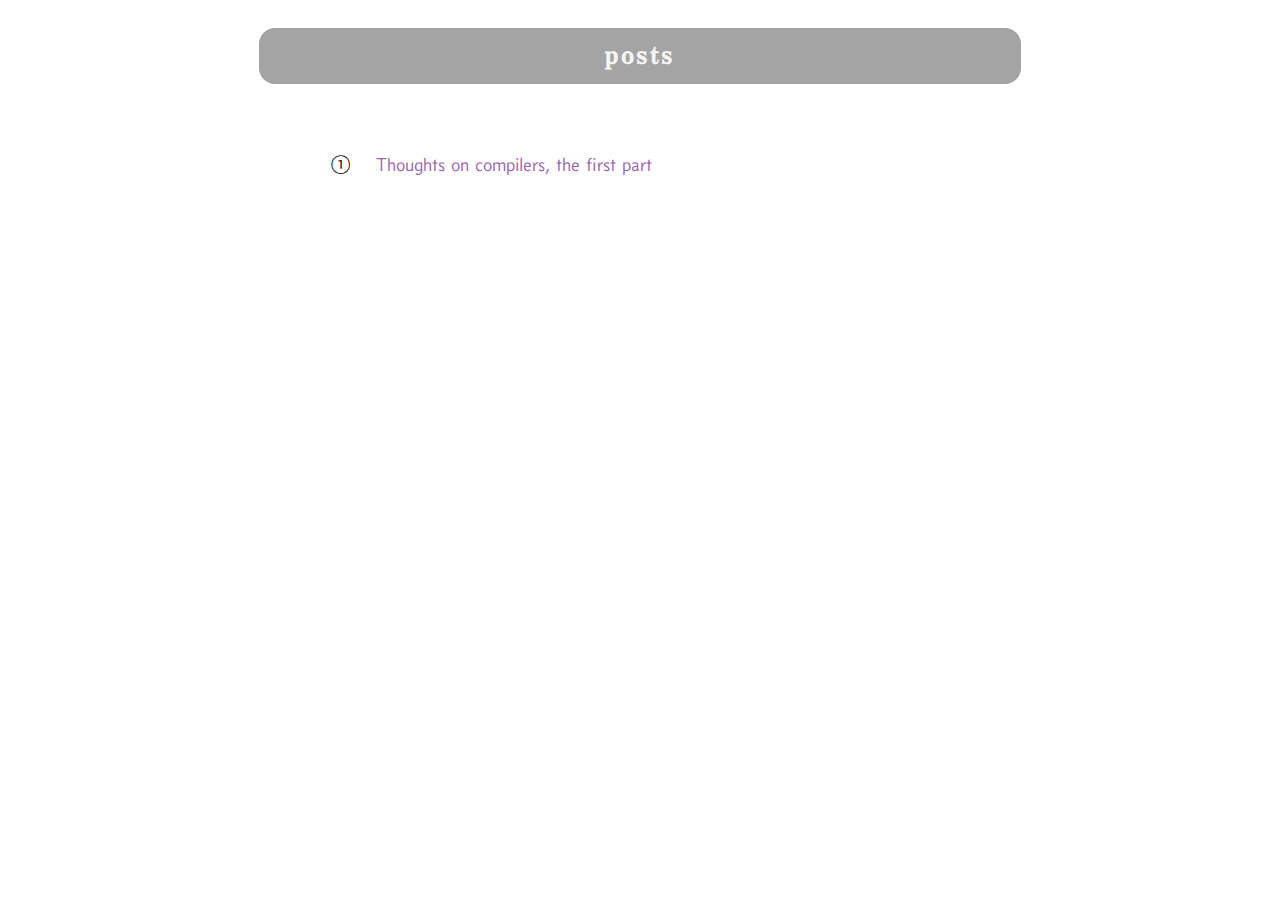
==== pollen/posts.html @ 63dbafe2 "Init." ====
<html>
<head>
<meta charset="UTF-8"/>
<meta name="viewport"
      content="width=device-width,initial-scale=1.0">
<meta http-equiv="X-UA-Compatible" content="IE=edge,chrome=1">
<meta name="HandheldFriendly" content="true">
<title> McCoy R. Becker</title>
<link rel="stylesheet" type="text/css" href="css/fonts.css"/>
<link rel="stylesheet" type="text/css" href="css/index.css"/>
<script src="https://polyfill.io/v3/polyfill.min.js?features=es6"></script>
</head>
<body><decoded-root><section id="content"><section id="chunk"><h2>Posts</h2></section></section><section id="posts-content"><section id="block"><ol><li><a href="/posts/disc_compilers_pt1.html">Thoughts on compilers, the first part</a></li></ol></section></section></decoded-root></body>
</html>
---- pollen/css/fonts.css ----
@font-face {
    font-family: concourse_index;
    font-style: normal;
    font-weight: normal;
    font-stretch: normal;
    font-display: auto;
    src: url('../assets/fonts/concourse_index_regular.woff2') format('woff2');
}

@font-face {
    font-family: century_supra_ot_a;
    font-style: normal;
    font-weight: normal;
    font-stretch: normal;
    font-display: auto;
    src: url('../assets/fonts/century_supra_ot_a_regular.woff2') format('woff2');
}

@font-face {
    font-family: century_supra_ot_a;
    font-style: italic;
    font-weight: normal;
    font-stretch: normal;
    font-display: auto;
    src: url('../assets/fonts/century_supra_ot_a_italic.woff2') format('woff2');
}

@font-face {
    font-family: century_supra_ot_a;
    font-style: normal;
    font-weight: bold;
    font-stretch: normal;
    font-display: auto;
    src: url('../assets/fonts/century_supra_ot_a_bold.woff2') format('woff2');
}

@font-face {
    font-family: century_supra_ot_a;
    font-style: italic;
    font-weight: bold;
    font-stretch: normal;
    font-display: auto;
    src: url('../assets/fonts/century_supra_ot_a_bold_italic.woff2') format('woff2');
}

@font-face {
    font-family: century_supra_ot_b;
    font-style: normal;
    font-weight: normal;
    font-stretch: normal;
    font-display: auto;
    src: url('../assets/fonts/century_supra_ot_b_regular.woff2') format('woff2');
}

@font-face {
    font-family: century_supra_ot_b;
    font-style: italic;
    font-weight: normal;
    font-stretch: normal;
    font-display: auto;
    src: url('../assets/fonts/century_supra_ot_b_italic.woff2') format('woff2');
}

@font-face {
    font-family: century_supra_ot_b;
    font-style: normal;
    font-weight: bold;
    font-stretch: normal;
    font-display: auto;
    src: url('../assets/fonts/century_supra_ot_b_bold.woff2') format('woff2');
}

@font-face {
    font-family: century_supra_ot_b;
    font-style: italic;
    font-weight: bold;
    font-stretch: normal;
    font-display: auto;
    src: url('../assets/fonts/century_supra_ot_b_bold_italic.woff2') format('woff2');
}

@font-face {
    font-family: heliotrope_ot_3_book;
    font-style: normal;
    font-weight: normal;
    font-stretch: normal;
    font-display: auto;
    src: url('../assets/fonts/heliotrope_ot_3_book.woff2') format('woff2');
}

@font-face {
    font-family: heliotrope_ot_3_book;
    font-style: italic;
    font-weight: normal;
    font-stretch: normal;
    font-display: auto;
    src: url('../assets/fonts/heliotrope_ot_3_book_italic.woff2') format('woff2');
}

@font-face {
    font-family: heliotrope_ot_3_book_italic;
    font-style: normal;
    font-weight: normal;
    font-stretch: normal;
    font-display: auto;
    src: url('../assets/fonts/heliotrope_ot_3_book_italic.woff2') format('woff2');
}

@font-face {
    font-family: heliotrope_ot_4_medium;
    font-style: normal;
    font-weight: normal;
    font-stretch: normal;
    font-display: auto;
    src: url('../assets/fonts/heliotrope_ot_4_medium.woff2') format('woff2');
}

@font-face {
    font-family: heliotrope_ot_4_medium;
    font-style: italic;
    font-weight: normal;
    font-stretch: normal;
    font-display: auto;
    src: url('../assets/fonts/heliotrope_ot_4_medium_italic.woff2') format('woff2');
}

@font-face {
    font-family: heliotrope_ot_4_medium_italic;
    font-style: normal;
    font-weight: normal;
    font-stretch: normal;
    font-display: auto;
    src: url('../assets/fonts/heliotrope_ot_4_medium_italic.woff2') format('woff2');
}

@font-face {
    font-family: heliotrope_ot_6_semibold;
    font-style: normal;
    font-weight: normal;
    font-stretch: normal;
    font-display: auto;
    src: url('../assets/fonts/heliotrope_ot_6_semibold.woff2') format('woff2');
}

@font-face {
    font-family: heliotrope_ot_6_semibold;
    font-style: italic;
    font-weight: normal;
    font-stretch: normal;
    font-display: auto;
    src: url('../assets/fonts/heliotrope_ot_6_semibold_italic.woff2') format('woff2');
}

@font-face {
    font-family: heliotrope_ot_6_semibold_italic;
    font-style: normal;
    font-weight: normal;
    font-stretch: normal;
    font-display: auto;
    src: url('../assets/fonts/heliotrope_ot_6_semibold_italic.woff2') format('woff2');
}

@font-face {
    font-family: heliotrope_ot_8_black;
    font-style: normal;
    font-weight: normal;
    font-stretch: normal;
    font-display: auto;
    src: url('../assets/fonts/heliotrope_ot_8_black.woff2') format('woff2');
}

@font-face {
    font-family: heliotrope_ot_8_black;
    font-style: italic;
    font-weight: normal;
    font-stretch: normal;
    font-display: auto;
    src: url('../assets/fonts/heliotrope_ot_8_black_italic.woff2') format('woff2');
}

@font-face {
    font-family: heliotrope_ot_8_black_italic;
    font-style: normal;
    font-weight: normal;
    font-stretch: normal;
    font-display: auto;
    src: url('../assets/fonts/heliotrope_ot_8_black_italic.woff2') format('woff2');
}

@font-face {
    font-family: julia_mono;
    font-style: normal;
    font-weight: normal;
    font-stretch: normal;
    font-display: auto;
    src: url('../assets/fonts/JuliaMono-Regular.ttf') format('truetype');
}

@font-face {
    font-family: concourse_index;
    font-style: normal;
    font-weight: normal;
    font-stretch: normal;
    font-display: auto;
    src: url('../assets/fonts/concourse_index_regular.woff2') format('woff2');
}

@font-face {
    font-family: century_supra_ot_a;
    font-style: normal;
    font-weight: normal;
    font-stretch: normal;
    font-display: auto;
    src: url('../assets/fonts/century_supra_ot_a_regular.woff2') format('woff2');
}

@font-face {
    font-family: century_supra_ot_a;
    font-style: italic;
    font-weight: normal;
    font-stretch: normal;
    font-display: auto;
    src: url('../assets/fonts/century_supra_ot_a_italic.woff2') format('woff2');
}

@font-face {
    font-family: century_supra_ot_a;
    font-style: normal;
    font-weight: bold;
    font-stretch: normal;
    font-display: auto;
    src: url('../assets/fonts/century_supra_ot_a_bold.woff2') format('woff2');
}

@font-face {
    font-family: century_supra_ot_a;
    font-style: italic;
    font-weight: bold;
    font-stretch: normal;
    font-display: auto;
    src: url('../assets/fonts/century_supra_ot_a_bold_italic.woff2') format('woff2');
}

@font-face {
    font-family: century_supra_ot_b;
    font-style: normal;
    font-weight: normal;
    font-stretch: normal;
    font-display: auto;
    src: url('../assets/fonts/century_supra_ot_b_regular.woff2') format('woff2');
}

@font-face {
    font-family: century_supra_ot_b;
    font-style: italic;
    font-weight: normal;
    font-stretch: normal;
    font-display: auto;
    src: url('../assets/fonts/century_supra_ot_b_italic.woff2') format('woff2');
}

@font-face {
    font-family: century_supra_ot_b;
    font-style: normal;
    font-weight: bold;
    font-stretch: normal;
    font-display: auto;
    src: url('../assets/fonts/century_supra_ot_b_bold.woff2') format('woff2');
}

@font-face {
    font-family: century_supra_ot_b;
    font-style: italic;
    font-weight: bold;
    font-stretch: normal;
    font-display: auto;
    src: url('../assets/fonts/century_supra_ot_b_bold_italic.woff2') format('woff2');
}

@font-face {
    font-family: heliotrope_ot_3_book;
    font-style: normal;
    font-weight: normal;
    font-stretch: normal;
    font-display: auto;
    src: url('../assets/fonts/heliotrope_ot_3_book.woff2') format('woff2');
}

@font-face {
    font-family: heliotrope_ot_3_book;
    font-style: italic;
    font-weight: normal;
    font-stretch: normal;
    font-display: auto;
    src: url('../assets/fonts/heliotrope_ot_3_book_italic.woff2') format('woff2');
}

@font-face {
    font-family: heliotrope_ot_3_book_italic;
    font-style: normal;
    font-weight: normal;
    font-stretch: normal;
    font-display: auto;
    src: url('../assets/fonts/heliotrope_ot_3_book_italic.woff2') format('woff2');
}

@font-face {
    font-family: heliotrope_ot_4_medium;
    font-style: normal;
    font-weight: normal;
    font-stretch: normal;
    font-display: auto;
    src: url('../assets/fonts/heliotrope_ot_4_medium.woff2') format('woff2');
}

@font-face {
    font-family: heliotrope_ot_4_medium;
    font-style: italic;
    font-weight: normal;
    font-stretch: normal;
    font-display: auto;
    src: url('../assets/fonts/heliotrope_ot_4_medium_italic.woff2') format('woff2');
}

@font-face {
    font-family: heliotrope_ot_4_medium_italic;
    font-style: normal;
    font-weight: normal;
    font-stretch: normal;
    font-display: auto;
    src: url('../assets/fonts/heliotrope_ot_4_medium_italic.woff2') format('woff2');
}

@font-face {
    font-family: heliotrope_ot_6_semibold;
    font-style: normal;
    font-weight: normal;
    font-stretch: normal;
    font-display: auto;
    src: url('../assets/fonts/heliotrope_ot_6_semibold.woff2') format('woff2');
}

@font-face {
    font-family: heliotrope_ot_6_semibold;
    font-style: italic;
    font-weight: normal;
    font-stretch: normal;
    font-display: auto;
    src: url('../assets/fonts/heliotrope_ot_6_semibold_italic.woff2') format('woff2');
}

@font-face {
    font-family: heliotrope_ot_6_semibold_italic;
    font-style: normal;
    font-weight: normal;
    font-stretch: normal;
    font-display: auto;
    src: url('../assets/fonts/heliotrope_ot_6_semibold_italic.woff2') format('woff2');
}

@font-face {
    font-family: heliotrope_ot_8_black;
    font-style: normal;
    font-weight: normal;
    font-stretch: normal;
    font-display: auto;
    src: url('../assets/fonts/heliotrope_ot_8_black.woff2') format('woff2');
}

@font-face {
    font-family: heliotrope_ot_8_black;
    font-style: italic;
    font-weight: normal;
    font-stretch: normal;
    font-display: auto;
    src: url('../assets/fonts/heliotrope_ot_8_black_italic.woff2') format('woff2');
}

@font-face {
    font-family: heliotrope_ot_8_black_italic;
    font-style: normal;
    font-weight: normal;
    font-stretch: normal;
    font-display: auto;
    src: url('../assets/fonts/heliotrope_ot_8_black_italic.woff2') format('woff2');
}

@font-face {
    font-family: advocate_ot_14_cond_reg;
    font-style: normal;
    font-weight: normal;
    font-stretch: normal;
    font-display: auto;
    src: url('../assets/fonts/advocate_ot_14_cond_reg.woff2') format('woff2');
}

@font-face {
    font-family: advocate_ot_15_cond_med;
    font-style: normal;
    font-weight: normal;
    font-stretch: normal;
    font-display: auto;
    src: url('../assets/fonts/advocate_ot_15_cond_med.woff2') format('woff2');
}

@font-face {
    font-family: advocate_ot_16_cond_bold;
    font-style: normal;
    font-weight: normal;
    font-stretch: normal;
    font-display: auto;
    src: url('../assets/fonts/advocate_ot_16_cond_bold.woff2') format('woff2');
}

@font-face {
    font-family: advocate_ot_34_narr_reg;
    font-style: normal;
    font-weight: normal;
    font-stretch: normal;
    font-display: auto;
    src: url('../assets/fonts/advocate_ot_34_narr_reg.woff2') format('woff2');
}

@font-face {
    font-family: advocate_ot_35_narr_med;
    font-style: normal;
    font-weight: normal;
    font-stretch: normal;
    font-display: auto;
    src: url('../assets/fonts/advocate_ot_35_narr_med.woff2') format('woff2');
}

@font-face {
    font-family: advocate_ot_36_narr_bold;
    font-style: normal;
    font-weight: normal;
    font-stretch: normal;
    font-display: auto;
    src: url('../assets/fonts/advocate_ot_36_narr_bold.woff2') format('woff2');
}

@font-face {
    font-family: advocate_ot_54_wide_reg;
    font-style: normal;
    font-weight: normal;
    font-stretch: normal;
    font-display: auto;
    src: url('../assets/fonts/advocate_ot_54_wide_reg.woff2') format('woff2');
}

@font-face {
    font-family: advocate_ot_55_wide_med;
    font-style: normal;
    font-weight: normal;
    font-stretch: normal;
    font-display: auto;
    src: url('../assets/fonts/advocate_ot_55_wide_med.woff2') format('woff2');
}

@font-face {
    font-family: advocate_ot_56_wide_bold;
    font-style: normal;
    font-weight: normal;
    font-stretch: normal;
    font-display: auto;
    src: url('../assets/fonts/advocate_ot_56_wide_bold.woff2') format('woff2');
}

@font-face {
    font-family: advocate_ot_slab_14_cond_reg;
    font-style: normal;
    font-weight: normal;
    font-stretch: normal;
    font-display: auto;
    src: url('../assets/fonts/advocate_ot_slab_14_cond_reg.woff2') format('woff2');
}

@font-face {
    font-family: advocate_ot_slab_15_cond_med;
    font-style: normal;
    font-weight: normal;
    font-stretch: normal;
    font-display: auto;
    src: url('../assets/fonts/advocate_ot_slab_15_cond_med.woff2') format('woff2');
}

@font-face {
    font-family: advocate_ot_slab_16_cond_bold;
    font-style: normal;
    font-weight: normal;
    font-stretch: normal;
    font-display: auto;
    src: url('../assets/fonts/advocate_ot_slab_16_cond_bold.woff2') format('woff2');
}

@font-face {
    font-family: advocate_ot_slab_34_narr_reg;
    font-style: normal;
    font-weight: normal;
    font-stretch: normal;
    font-display: auto;
    src: url('../assets/fonts/advocate_ot_slab_34_narr_reg.woff2') format('woff2');
}

@font-face {
    font-family: advocate_ot_slab_35_narr_med;
    font-style: normal;
    font-weight: normal;
    font-stretch: normal;
    font-display: auto;
    src: url('../assets/fonts/advocate_ot_slab_35_narr_med.woff2') format('woff2');
}

@font-face {
    font-family: advocate_ot_slab_36_narr_bold;
    font-style: normal;
    font-weight: normal;
    font-stretch: normal;
    font-display: auto;
    src: url('../assets/fonts/advocate_ot_slab_36_narr_bold.woff2') format('woff2');
}

@font-face {
    font-family: advocate_ot_slab_54_wide_reg;
    font-style: normal;
    font-weight: normal;
    font-stretch: normal;
    font-display: auto;
    src: url('../assets/fonts/advocate_ot_slab_54_wide_reg.woff2') format('woff2');
}

@font-face {
    font-family: advocate_ot_slab_55_wide_med;
    font-style: normal;
    font-weight: normal;
    font-stretch: normal;
    font-display: auto;
    src: url('../assets/fonts/advocate_ot_slab_55_wide_med.woff2') format('woff2');
}

@font-face {
    font-family: advocate_ot_slab_56_wide_bold;
    font-style: normal;
    font-weight: normal;
    font-stretch: normal;
    font-display: auto;
    src: url('../assets/fonts/advocate_ot_slab_56_wide_bold.woff2') format('woff2');
}

@font-face {
    font-family: concourse_3;
    font-style: normal;
    font-weight: normal;
    font-stretch: normal;
    font-display: auto;
    src: url('../assets/fonts/concourse_3_regular.woff2') format('woff2');
}

@font-face {
    font-family: concourse_3;
    font-style: italic;
    font-weight: normal;
    font-stretch: normal;
    font-display: auto;
    src: url('../assets/fonts/concourse_3_italic.woff2') format('woff2');
}

@font-face {
    font-family: concourse_3;
    font-style: normal;
    font-weight: bold;
    font-stretch: normal;
    font-display: auto;
    src: url('../assets/fonts/concourse_3_bold.woff2') format('woff2');
}

@font-face {
    font-family: concourse_3;
    font-style: italic;
    font-weight: bold;
    font-stretch: normal;
    font-display: auto;
    src: url('../assets/fonts/concourse_3_bold_italic.woff2') format('woff2');
}

@font-face {
    font-family: concourse_4;
    font-style: normal;
    font-weight: normal;
    font-stretch: normal;
    font-display: auto;
    src: url('../assets/fonts/concourse_4_regular.woff2') format('woff2');
}

@font-face {
    font-family: concourse_4;
    font-style: italic;
    font-weight: normal;
    font-stretch: normal;
    font-display: auto;
    src: url('../assets/fonts/concourse_4_italic.woff2') format('woff2');
}

@font-face {
    font-family: concourse_4;
    font-style: normal;
    font-weight: bold;
    font-stretch: normal;
    font-display: auto;
    src: url('../assets/fonts/concourse_4_bold.woff2') format('woff2');
}

@font-face {
    font-family: concourse_4;
    font-style: italic;
    font-weight: bold;
    font-stretch: normal;
    font-display: auto;
    src: url('../assets/fonts/concourse_4_bold_italic.woff2') format('woff2');
}

@font-face {
    font-family: heliotrope_8_caps;
    font-style: normal;
    font-weight: normal;
    font-stretch: normal;
    font-display: auto;
    src: url('../assets/fonts/heliotrope_8_caps_regular.woff2') format('woff2');
}

@font-face {
    font-family: advocate_slab_16_cond_bold;
    font-style: normal;
    font-weight: normal;
    font-stretch: normal;
    font-display: auto;
    src: url('../assets/fonts/advocate_slab_16_cond_bold.woff2') format('woff2');
}

@font-face {
    font-family: triplicate_ot_a;
    font-style: normal;
    font-weight: normal;
    font-stretch: normal;
    font-display: auto;
    src: url('../assets/fonts/triplicate_ot_a_regular.woff2') format('woff2');
}

@font-face {
    font-family: triplicate_ot_a;
    font-style: italic;
    font-weight: normal;
    font-stretch: normal;
    font-display: auto;
    src: url('../assets/fonts/triplicate_ot_a_italic.woff2') format('woff2');
}

@font-face {
    font-family: triplicate_ot_a;
    font-style: normal;
    font-weight: bold;
    font-stretch: normal;
    font-display: auto;
    src: url('../assets/fonts/triplicate_ot_a_bold.woff2') format('woff2');
}

@font-face {
    font-family: triplicate_ot_a;
    font-style: italic;
    font-weight: bold;
    font-stretch: normal;
    font-display: auto;
    src: url('../assets/fonts/triplicate_ot_a_bold_italic.woff2') format('woff2');
}

@font-face {
    font-family: triplicate_ot_b;
    font-style: normal;
    font-weight: normal;
    font-stretch: normal;
    font-display: auto;
    src: url('../assets/fonts/triplicate_ot_b_regular.woff2') format('woff2');
}

@font-face {
    font-family: triplicate_ot_b;
    font-style: italic;
    font-weight: normal;
    font-stretch: normal;
    font-display: auto;
    src: url('../assets/fonts/triplicate_ot_b_italic.woff2') format('woff2');
}

@font-face {
    font-family: triplicate_ot_b;
    font-style: normal;
    font-weight: bold;
    font-stretch: normal;
    font-display: auto;
    src: url('../assets/fonts/triplicate_ot_b_bold.woff2') format('woff2');
}

@font-face {
    font-family: triplicate_ot_b;
    font-style: italic;
    font-weight: bold;
    font-stretch: normal;
    font-display: auto;
    src: url('../assets/fonts/triplicate_ot_b_bold_italic.woff2') format('woff2');
}
---- pollen/css/index.css ----
body {
    font-size: 1.0em;
    font-family: concourse_3;
    text-rendering: optimizeLegibility;
    font-feature-settings: 'kern' 1;
    margin: 0 auto 2em auto;
    max-width:800px;
    line-height: 1.6em;
}

#intro {
    padding: 1em;
}

#content {
    padding: 0.5em 1.2em 0.5em 1.2em;
}

#about {
    margin-left:2em;
    margin-right:2em;
    padding-left: 1.2em;
    padding-right: 1.2em ;
    border: 1px solid #ccc;
    border-radius: 16px;
}

#chunk {
    padding-top:10px;
}

#block {
    padding-top: 10px;
    padding-left: 2%;
    padding-right: 2%;
    padding-bottom: 20px;
}

#posts-content {
    padding: 0.5em 1.2em 0.5em 1.2em;
    font-size: 1.2em;
}

#intro img.headshot {
    margin: 0em 1em 2em 0;
    float: left;
    border-radius: 50%;
    width: 12.1em;
}

#intro .horizontal-list {
    word-spacing: 15px;
    max-width: 80%;
    margin-top: 1em;
}

h2 {
    font-family: century_supra_ot_a;
    margin-top: 0.4em;
    padding-bottom: 0px;
    font-size: 1.6em;
    text-transform: lowercase;
    text-align: center;
    letter-spacing: 0.2vw;
    background: #a4a4a4;
    padding: 2%;
    border-radius: 16px;
    color: #f5f5f5;
}

#block ol {
    font-family: concourse_index;
    word-spacing: 2px;
    color: black;
    margin-left: 8%;
}

#block .title {
    position:relative;
    left:10%;
    max-width:40%;
}

#block .wide-blurb {
    margin-left:5%;
    max-width: 90%;
}

#block .force-helio {
    font-family: concourse_3;
}

a {
    font-family: concourse_3;
    text-decoration: none;
    color: #96A;
}

a:hover {
    transition: 0.3s;
    background: rgba(100, 100, 255, 0.1);
}

@media (max-width:768px) {
    #intro .headshot {
        display: none;
    }
}
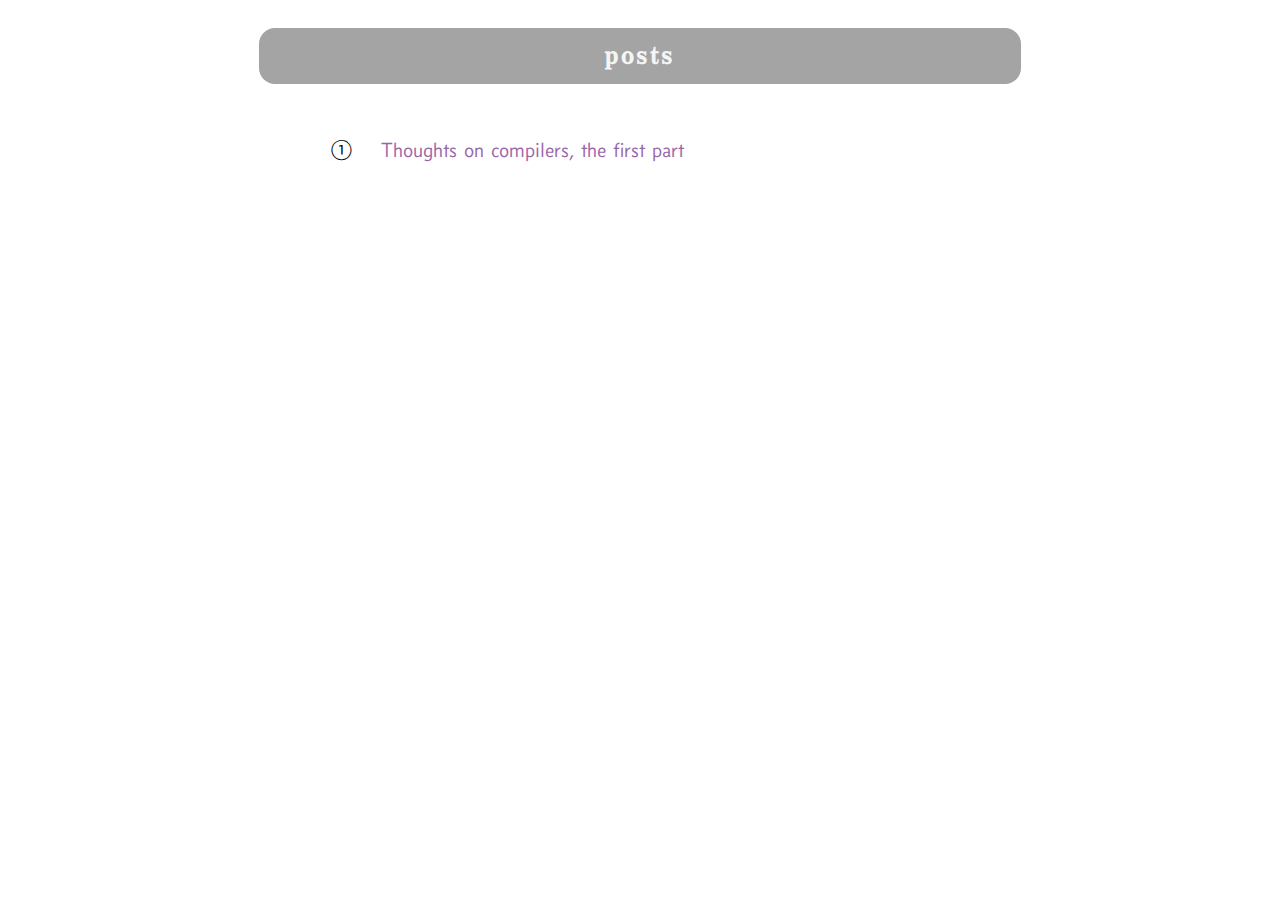
==== commit 77bb1cc3: "Rebuilding site - Tue Aug 31 14:26:14 EDT 2021" ====
--- a/pollen/posts.html
+++ b/pollen/posts.html
@@ -10,5 +10,5 @@
 <link rel="stylesheet" type="text/css" href="css/index.css"/>
 <script src="https://polyfill.io/v3/polyfill.min.js?features=es6"></script>
 </head>
-<body><decoded-root><section id="content"><section id="chunk"><h2>Posts</h2></section></section><section id="posts-content"><section id="block"><ol><li><a href="/posts/disc_compilers_pt1.html">Thoughts on compilers, the first part</a></li></ol></section></section></decoded-root></body>
+<body><decoded-root><section id="content"><section id="chunk"><h2>Posts</h2></section><section id="posts-content"><ol><li><a href="/posts/disc_compilers_pt1.html">Thoughts on compilers, the first part</a></li></ol></section></section></decoded-root></body>
 </html>--- a/pollen/css/index.css
+++ b/pollen/css/index.css
@@ -38,7 +38,7 @@
 
 #posts-content {
     padding: 0.5em 1.2em 0.5em 1.2em;
-    font-size: 1.2em;
+    font-size: 1.3em;
 }
 
 #intro img.headshot {
@@ -68,7 +68,7 @@
     color: #f5f5f5;
 }
 
-#block ol {
+#block ol, #posts-content ol {
     font-family: concourse_index;
     word-spacing: 2px;
     color: black;
